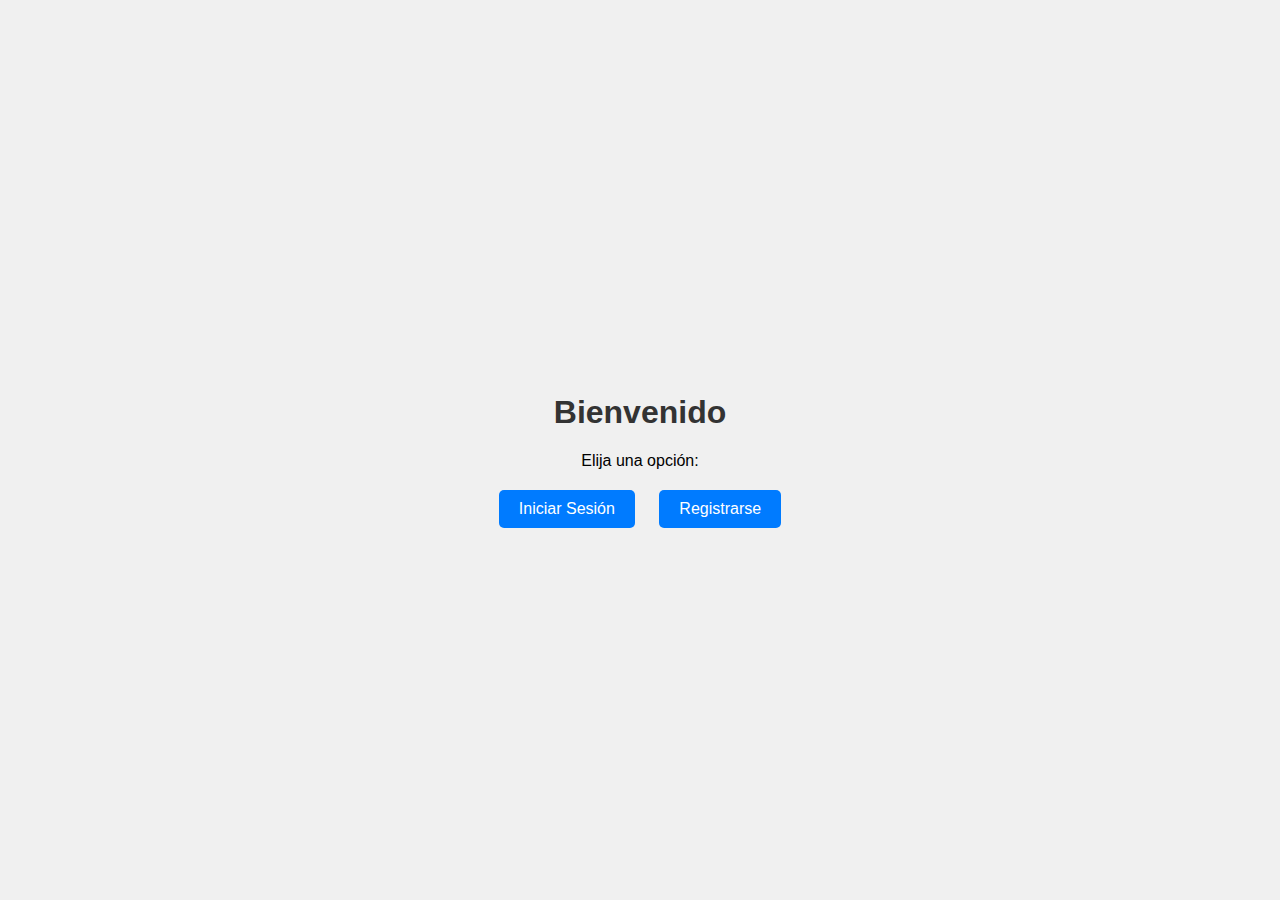
==== index.html @ de1f1644 "Update index.html" ====
<!DOCTYPE html>
<html lang="en">
<head>
    <meta charset="UTF-8">
    <meta name="viewport" content="width=device-width, initial-scale=1.0">
    <title>Sistema de Paquetería</title>
    <link rel="stylesheet" href="css/styles.css">
</head>
<body>
    <div class="container">
        <h1>Bienvenido</h1>
        <p>Elija una opción:</p>
        <div class="buttons">
            <a href="login.html" class="btn">Iniciar Sesión</a>
            <a href="register.html" class="btn">Registrarse</a>
        </div>
    </div>
</body>
</html>
---- css/styles.css ----
body {
    font-family: Arial, sans-serif;
    display: flex;
    justify-content: center;
    align-items: center;
    height: 100vh;
    margin: 0;
    background-color: #f0f0f0;
}

.container {
    text-align: center;
}

h1 {
    color: #333;
}

p {
    margin-bottom: 20px;
}

.buttons .btn {
    display: inline-block;
    margin: 0 10px;
    padding: 10px 20px;
    background-color: #007bff;
    color: white;
    text-decoration: none;
    border-radius: 5px;
}

.buttons .btn:hover {
    background-color: #0056b3;
}
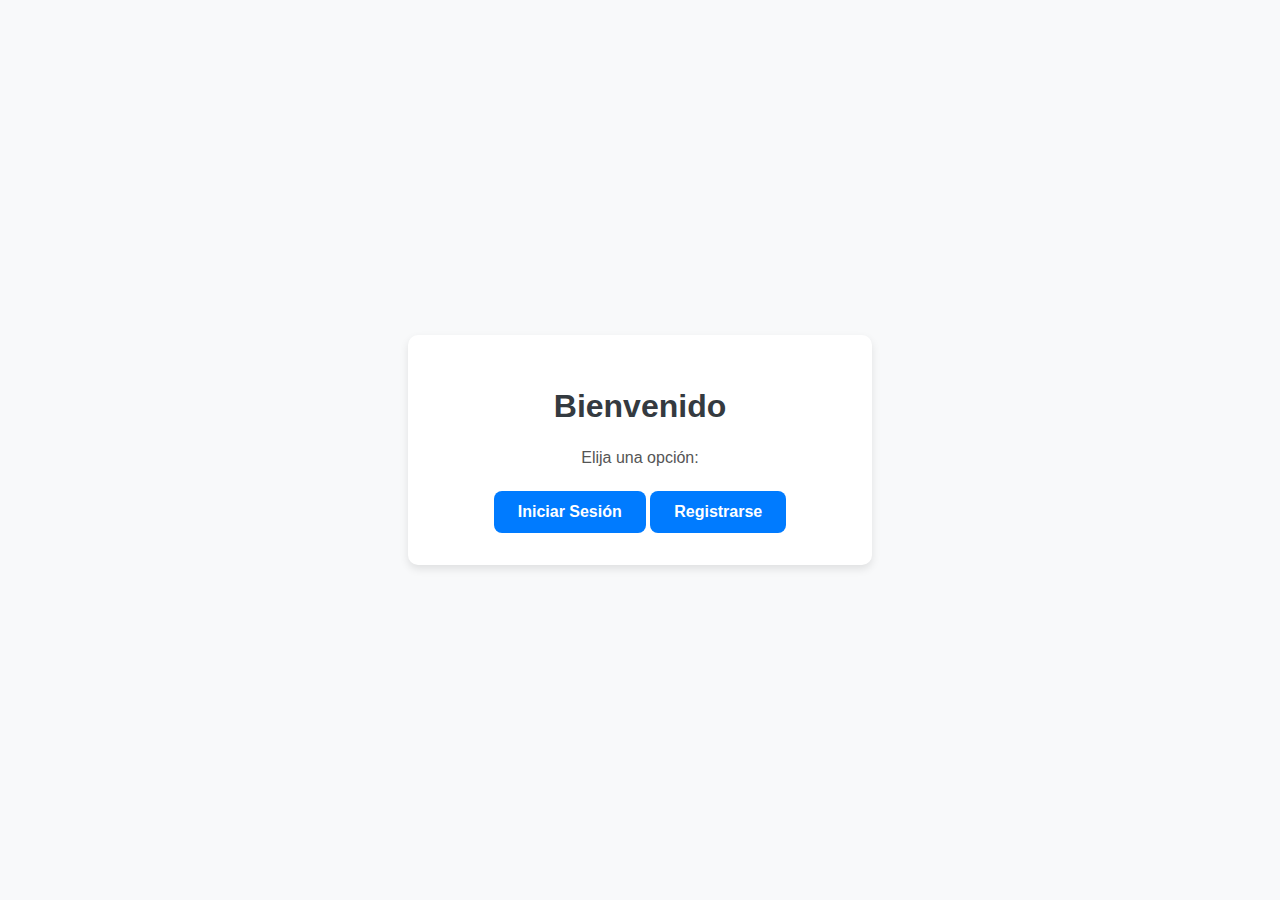
==== commit c3e1bb5d: "s" ====
--- a/css/styles.css
+++ b/css/styles.css
@@ -1,35 +1,101 @@
+/* Estilo base para todas las páginas */
 body {
-    font-family: Arial, sans-serif;
+    font-family: 'Arial', sans-serif;
     display: flex;
     justify-content: center;
     align-items: center;
     height: 100vh;
     margin: 0;
-    background-color: #f0f0f0;
-}
-
-.container {
-    text-align: center;
-}
-
-h1 {
+    background-color: #f8f9fa;
     color: #333;
 }
 
-p {
-    margin-bottom: 20px;
+/* Contenedor principal */
+.container {
+    text-align: center;
+    background: white;
+    padding: 2rem;
+    border-radius: 10px;
+    box-shadow: 0 4px 8px rgba(0, 0, 0, 0.1);
+    width: 100%;
+    max-width: 400px;
 }
 
-.buttons .btn {
+/* Títulos */
+h1, h2 {
+    margin-bottom: 1.5rem;
+    color: #343a40;
+    font-weight: bold;
+}
+
+/* Párrafos */
+p {
+    margin-bottom: 1.5rem;
+    font-size: 1rem;
+    color: #555;
+}
+
+/* Botones */
+.buttons .btn, button {
     display: inline-block;
-    margin: 0 10px;
-    padding: 10px 20px;
+    padding: 0.75rem 1.5rem;
     background-color: #007bff;
     color: white;
     text-decoration: none;
-    border-radius: 5px;
+    border-radius: 8px;
+    font-size: 1rem;
+    font-weight: bold;
+    border: none;
+    transition: all 0.3s ease-in-out;
 }
 
-.buttons .btn:hover {
+.buttons .btn:hover, button:hover {
     background-color: #0056b3;
+    transform: scale(1.05);
 }
+
+/* Campos de formulario */
+input[type="text"], input[type="email"], input[type="password"] {
+    width: 100%;
+    padding: 0.75rem;
+    margin-bottom: 1rem;
+    border: 1px solid #ddd;
+    border-radius: 8px;
+    font-size: 1rem;
+    transition: border-color 0.3s ease;
+}
+
+input[type="text"]:focus, input[type="email"]:focus, input[type="password"]:focus {
+    border-color: #007bff;
+    outline: none;
+}
+
+/* Botón de formulario */
+button[type="submit"] {
+    width: 100%;
+    background-color: #007bff;
+    color: white;
+    border: none;
+    padding: 0.75rem;
+    font-size: 1rem;
+    font-weight: bold;
+    border-radius: 8px;
+    cursor: pointer;
+    transition: all 0.3s ease-in-out;
+}
+
+button[type="submit"]:hover {
+    background-color: #0056b3;
+    transform: scale(1.05);
+}
+
+/* Ajustes para pantallas pequeñas */
+@media (max-width: 576px) {
+    .container {
+        padding: 1.5rem;
+    }
+
+    h1, h2 {
+        font-size: 1.5rem;
+    }
+}
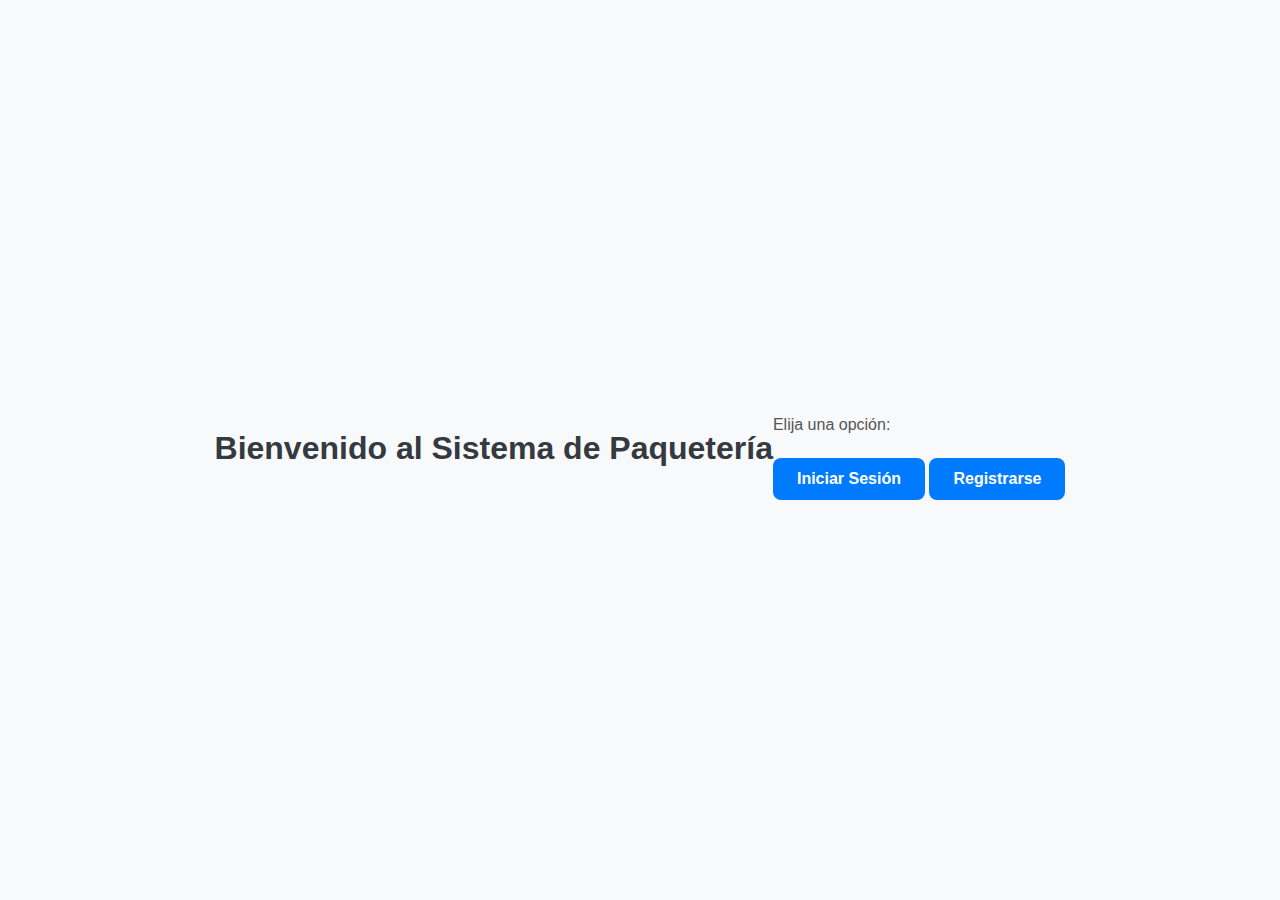
==== commit e20833b9: "general cambios" ====
--- a/index.html
+++ b/index.html
@@ -5,15 +5,18 @@
     <meta name="viewport" content="width=device-width, initial-scale=1.0">
     <title>Sistema de Paquetería</title>
     <link rel="stylesheet" href="css/styles.css">
+    <script defer src="scripts/auth.js"></script>
 </head>
 <body>
-    <div class="container">
-        <h1>Bienvenido</h1>
+    <header class="header">
+        <h1>Bienvenido al Sistema de Paquetería</h1>
+    </header>
+    <main class="main-container">
         <p>Elija una opción:</p>
         <div class="buttons">
             <a href="login.html" class="btn">Iniciar Sesión</a>
             <a href="register.html" class="btn">Registrarse</a>
         </div>
-    </div>
+    </main>
 </body>
 </html>
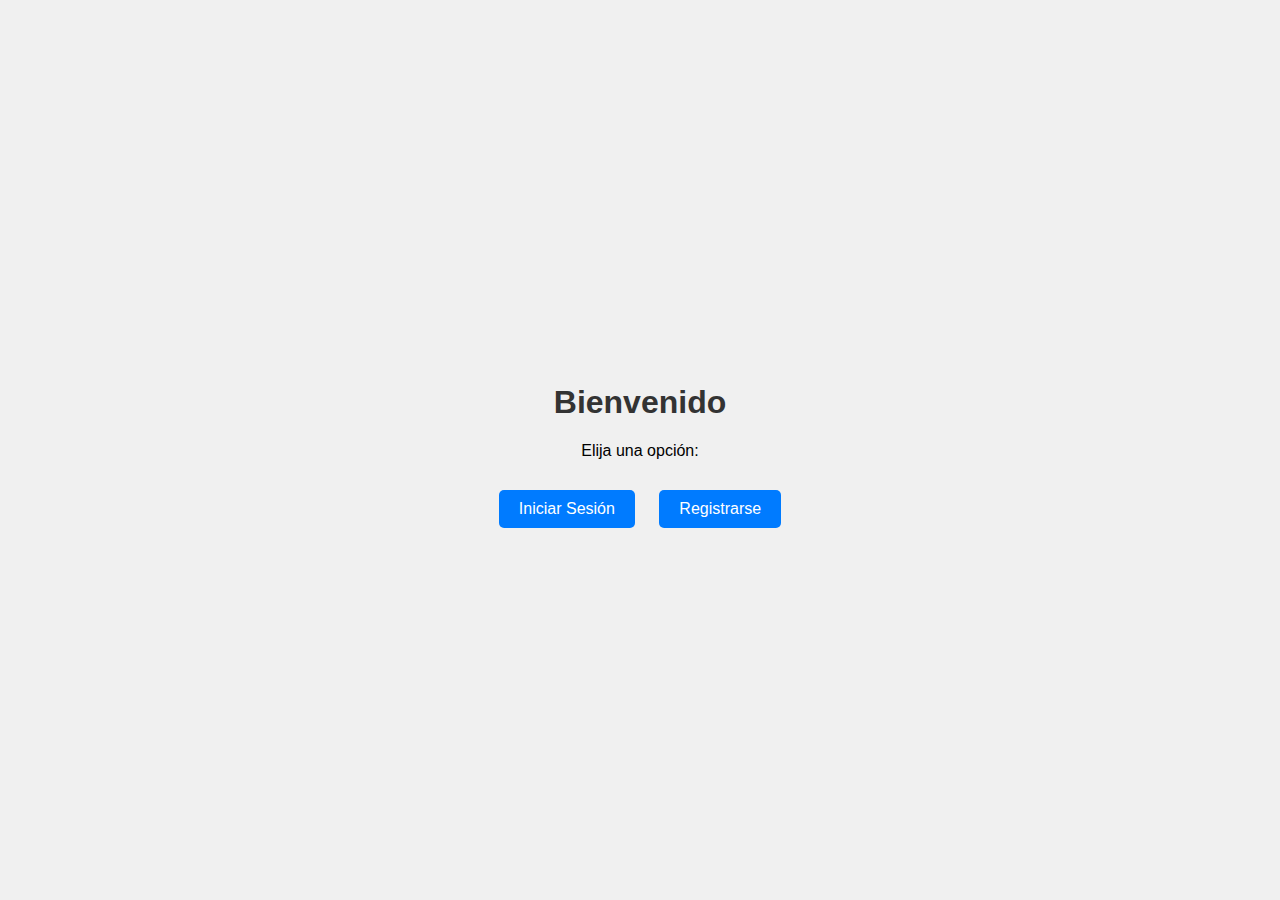
==== commit 31854819: "." ====
--- a/index.html
+++ b/index.html
@@ -5,18 +5,15 @@
     <meta name="viewport" content="width=device-width, initial-scale=1.0">
     <title>Sistema de Paquetería</title>
     <link rel="stylesheet" href="css/styles.css">
-    <script defer src="scripts/auth.js"></script>
 </head>
 <body>
-    <header class="header">
-        <h1>Bienvenido al Sistema de Paquetería</h1>
-    </header>
-    <main class="main-container">
+    <div class="container card">
+        <h1>Bienvenido</h1>
         <p>Elija una opción:</p>
         <div class="buttons">
             <a href="login.html" class="btn">Iniciar Sesión</a>
             <a href="register.html" class="btn">Registrarse</a>
         </div>
-    </main>
+    </div>
 </body>
 </html>
--- a/css/styles.css
+++ b/css/styles.css
@@ -1,101 +1,52 @@
-/* Estilo base para todas las páginas */
 body {
-    font-family: 'Arial', sans-serif;
+    font-family: Arial, sans-serif;
     display: flex;
     justify-content: center;
     align-items: center;
     height: 100vh;
     margin: 0;
-    background-color: #f8f9fa;
+    background-color: #f0f0f0;
+}
+
+.container {
+    text-align: center;
+}
+
+h1, h2 {
     color: #333;
 }
 
-/* Contenedor principal */
-.container {
-    text-align: center;
-    background: white;
-    padding: 2rem;
-    border-radius: 10px;
-    box-shadow: 0 4px 8px rgba(0, 0, 0, 0.1);
-    width: 100%;
-    max-width: 400px;
+p {
+    margin-bottom: 20px;
 }
 
-/* Títulos */
-h1, h2 {
-    margin-bottom: 1.5rem;
-    color: #343a40;
-    font-weight: bold;
-}
-
-/* Párrafos */
-p {
-    margin-bottom: 1.5rem;
-    font-size: 1rem;
-    color: #555;
-}
-
-/* Botones */
 .buttons .btn, button {
     display: inline-block;
-    padding: 0.75rem 1.5rem;
+    margin: 10px;
+    padding: 10px 20px;
     background-color: #007bff;
     color: white;
     text-decoration: none;
-    border-radius: 8px;
-    font-size: 1rem;
-    font-weight: bold;
+    border-radius: 5px;
     border: none;
-    transition: all 0.3s ease-in-out;
+    cursor: pointer;
 }
 
 .buttons .btn:hover, button:hover {
     background-color: #0056b3;
-    transform: scale(1.05);
 }
 
-/* Campos de formulario */
-input[type="text"], input[type="email"], input[type="password"] {
-    width: 100%;
-    padding: 0.75rem;
-    margin-bottom: 1rem;
-    border: 1px solid #ddd;
-    border-radius: 8px;
-    font-size: 1rem;
-    transition: border-color 0.3s ease;
+form label {
+    display: block;
+    margin-bottom: 5px;
+    text-align: left;
+    color: #333;
 }
 
-input[type="text"]:focus, input[type="email"]:focus, input[type="password"]:focus {
-    border-color: #007bff;
-    outline: none;
+form input {
+    width: 100%;
+    padding: 10px;
+    margin-bottom: 15px;
+    border: 1px solid #ddd;
+    border-radius: 5px;
 }
-
-/* Botón de formulario */
-button[type="submit"] {
-    width: 100%;
-    background-color: #007bff;
-    color: white;
-    border: none;
-    padding: 0.75rem;
-    font-size: 1rem;
-    font-weight: bold;
-    border-radius: 8px;
-    cursor: pointer;
-    transition: all 0.3s ease-in-out;
-}
-
-button[type="submit"]:hover {
-    background-color: #0056b3;
-    transform: scale(1.05);
-}
-
-/* Ajustes para pantallas pequeñas */
-@media (max-width: 576px) {
-    .container {
-        padding: 1.5rem;
-    }
-
-    h1, h2 {
-        font-size: 1.5rem;
-    }
-}
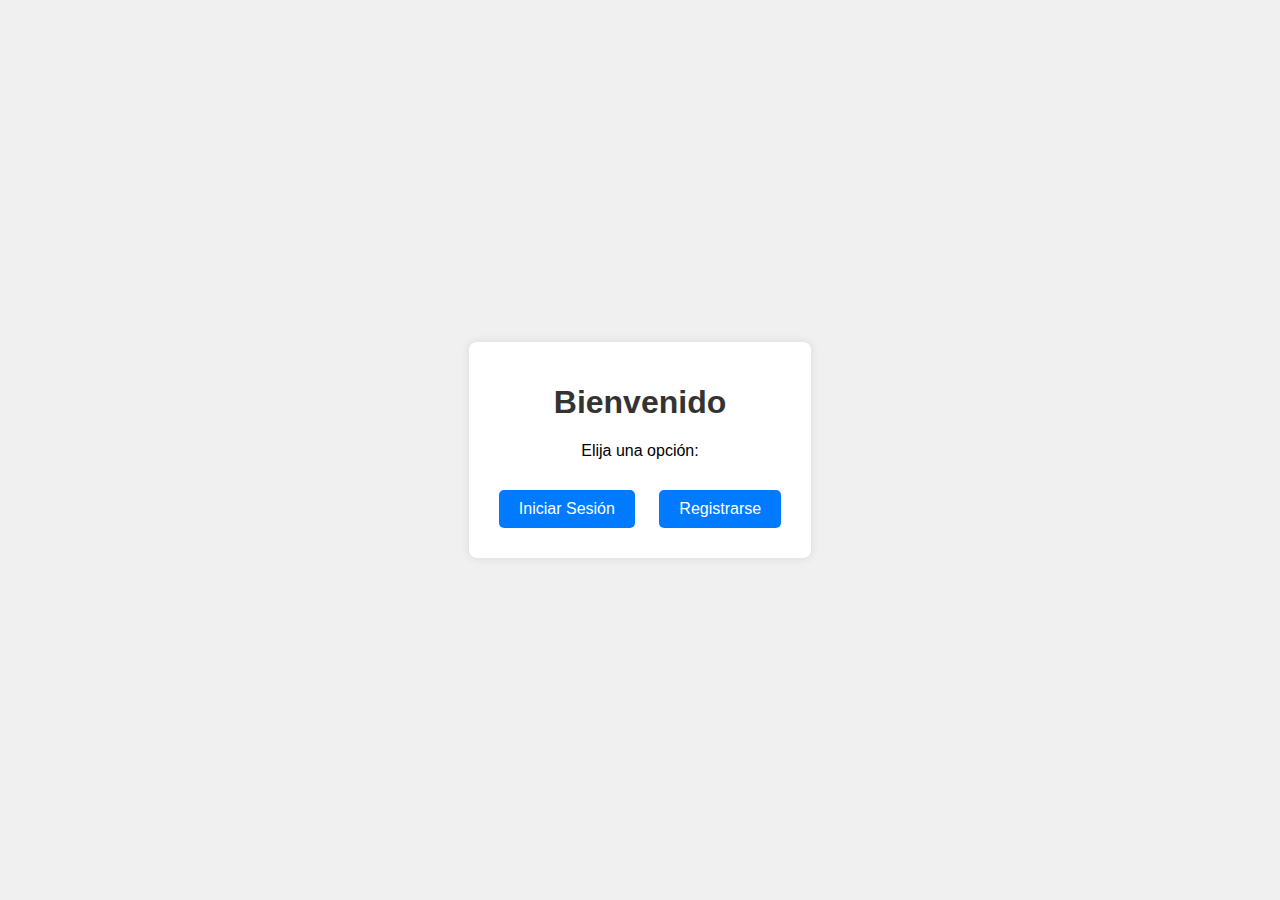
==== commit 2cf9f305: "." ====
--- a/index.html
+++ b/index.html
@@ -1,5 +1,5 @@
 <!DOCTYPE html>
-<html lang="en">
+<html lang="es">
 <head>
     <meta charset="UTF-8">
     <meta name="viewport" content="width=device-width, initial-scale=1.0">
@@ -7,7 +7,7 @@
     <link rel="stylesheet" href="css/styles.css">
 </head>
 <body>
-    <div class="container card">
+    <div class="container">
         <h1>Bienvenido</h1>
         <p>Elija una opción:</p>
         <div class="buttons">
--- a/css/styles.css
+++ b/css/styles.css
@@ -10,6 +10,10 @@
 
 .container {
     text-align: center;
+    background: white;
+    padding: 20px;
+    border-radius: 8px;
+    box-shadow: 0 0 10px rgba(0, 0, 0, 0.1);
 }
 
 h1, h2 {
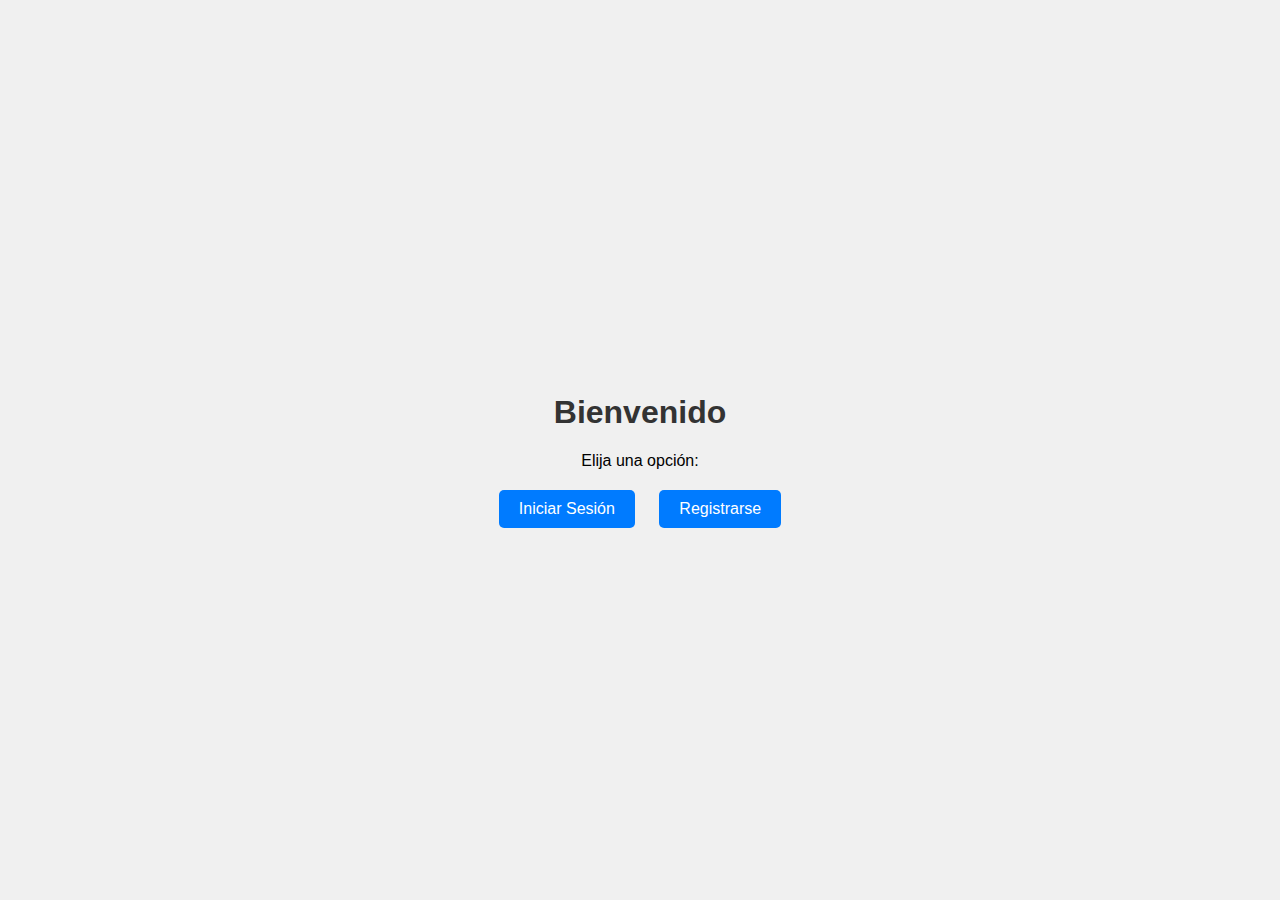
==== commit 76cbf473: "cambios de todo (atras)" ====
--- a/index.html
+++ b/index.html
@@ -1,5 +1,5 @@
 <!DOCTYPE html>
-<html lang="es">
+<html lang="en">
 <head>
     <meta charset="UTF-8">
     <meta name="viewport" content="width=device-width, initial-scale=1.0">
--- a/css/styles.css
+++ b/css/styles.css
@@ -10,13 +10,9 @@
 
 .container {
     text-align: center;
-    background: white;
-    padding: 20px;
-    border-radius: 8px;
-    box-shadow: 0 0 10px rgba(0, 0, 0, 0.1);
 }
 
-h1, h2 {
+h1 {
     color: #333;
 }
 
@@ -24,19 +20,17 @@
     margin-bottom: 20px;
 }
 
-.buttons .btn, button {
+.buttons .btn {
     display: inline-block;
-    margin: 10px;
+    margin: 0 10px;
     padding: 10px 20px;
     background-color: #007bff;
     color: white;
     text-decoration: none;
     border-radius: 5px;
-    border: none;
-    cursor: pointer;
 }
 
-.buttons .btn:hover, button:hover {
+.buttons .btn:hover {
     background-color: #0056b3;
 }
 
@@ -54,3 +48,16 @@
     border: 1px solid #ddd;
     border-radius: 5px;
 }
+
+button {
+    background-color: #007bff;
+    color: white;
+    padding: 10px 20px;
+    border: none;
+    border-radius: 5px;
+    cursor: pointer;
+}
+
+button:hover {
+    background-color: #0056b3;
+}
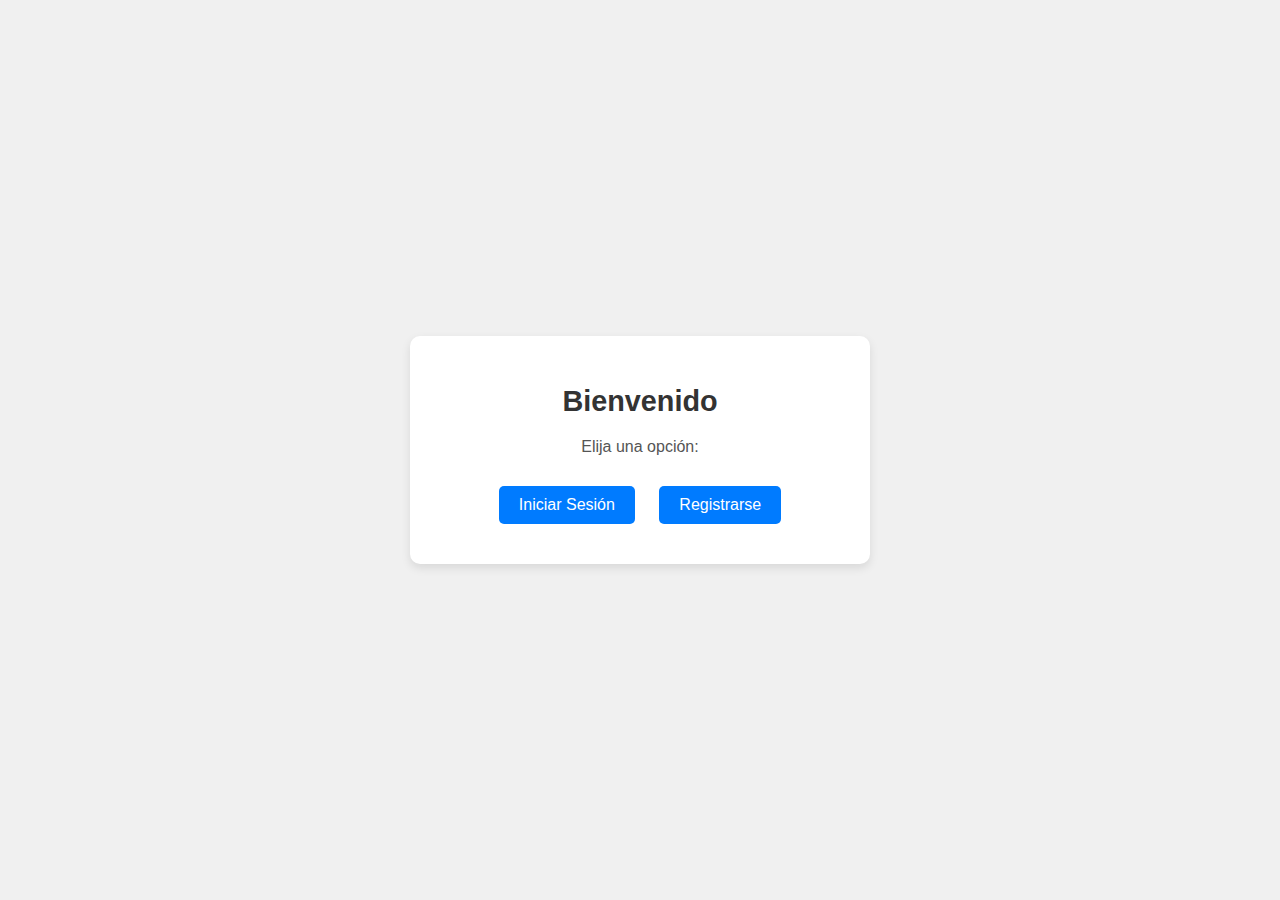
==== commit 041fa53e: "cambios de estilos" ====
--- a/index.html
+++ b/index.html
@@ -14,6 +14,6 @@
             <a href="login.html" class="btn">Iniciar Sesión</a>
             <a href="register.html" class="btn">Registrarse</a>
         </div>
-    </div>
+    </div>    
 </body>
 </html>
--- a/css/styles.css
+++ b/css/styles.css
@@ -1,3 +1,4 @@
+/* Estilo general */
 body {
     font-family: Arial, sans-serif;
     display: flex;
@@ -10,34 +11,49 @@
 
 .container {
     text-align: center;
+    background: white;
+    padding: 30px;
+    border-radius: 10px;
+    box-shadow: 0 4px 10px rgba(0, 0, 0, 0.1);
+    max-width: 400px;
+    width: 90%;
 }
 
-h1 {
+/* Títulos */
+h1, h2 {
     color: #333;
+    margin-bottom: 20px;
+    font-size: 1.8rem;
 }
 
-p {
-    margin-bottom: 20px;
-}
-
-.buttons .btn {
+/* Botones */
+.buttons .btn, button {
     display: inline-block;
-    margin: 0 10px;
+    margin: 10px;
     padding: 10px 20px;
     background-color: #007bff;
     color: white;
     text-decoration: none;
     border-radius: 5px;
+    border: none;
+    cursor: pointer;
+    font-size: 1rem;
+    transition: all 0.3s ease-in-out;
 }
 
-.buttons .btn:hover {
+.buttons .btn:hover, button:hover {
     background-color: #0056b3;
+}
+
+/* Formularios */
+form {
+    margin-top: 20px;
+    text-align: left;
 }
 
 form label {
     display: block;
     margin-bottom: 5px;
-    text-align: left;
     color: #333;
 }
 
@@ -47,17 +63,28 @@
     margin-bottom: 15px;
     border: 1px solid #ddd;
     border-radius: 5px;
+    font-size: 1rem;
 }
 
-button {
+form button {
+    width: 100%;
+    padding: 10px;
+    font-size: 1rem;
     background-color: #007bff;
     color: white;
-    padding: 10px 20px;
     border: none;
     border-radius: 5px;
     cursor: pointer;
+    transition: all 0.3s ease-in-out;
 }
 
-button:hover {
+form button:hover {
     background-color: #0056b3;
 }
+
+/* Textos */
+p {
+    margin-bottom: 20px;
+    color: #555;
+    font-size: 1rem;
+}
